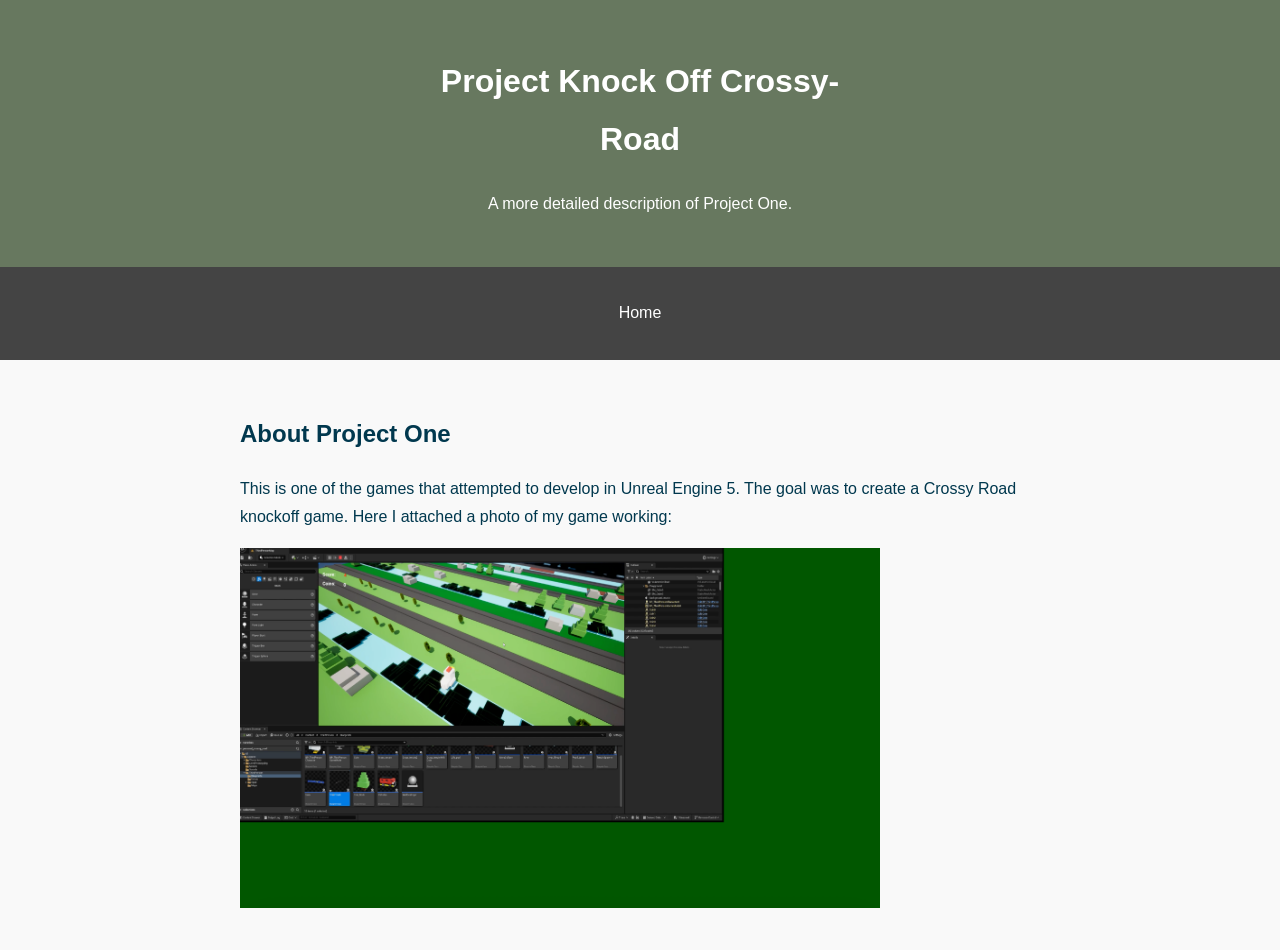
==== Project-2.html @ 65a894fb "Add files via upload Adding the following files to test out whether my Html File will work correctly" ====
<!DOCTYPE html>
<html lang="en">
<head>
  <meta charset="UTF-8" />
  <meta name="viewport" content="width=device-width, initial-scale=1.0"/>
  <title>Project One</title>
  <link rel="stylesheet" href="style.css" />
</head>
<body>
  <header>
    <div class="header-container2">
      <div class="intro-text">
        <h1>Project Knock Off Crossy-Road</h1>
        <p>A more detailed description of Project One.</p>
      </div>
    </div>
  </header>

  <nav>
    <ul>
      <li><a href="index.html">Home</a></li>

    </ul>
  </nav>

  <section>
    <h2>About Project One</h2>
    <p>This is one of the games that attempted to develop in Unreal Engine 5. The goal was to create a Crossy Road
      knockoff game. Here I attached a photo of my game working:</p>
      <img src="crossyroad.png" alt="Game Screenshot" width="640" height="360">
  </section>


</body>
</html>
---- style.css ----
body {
    font-family: Proxima Nova, sans-serif;
    margin: 0;
    padding: 0;
    line-height: 1.8;
    background: #f9f9f9;
    color: #01384e;
  }
  
  header {
    background: #67785f;
    color: #fff;
    padding: 2rem 1rem;
    text-align: center;
  }
  
  nav {
    position: relative;
    background: #444;
    color: #fff;
    text-align: center;
    padding: 1rem 0;
  }
  
  /* Flexbox for nav */
  .nav-cat {
    position: absolute;
    top: -12px;
    left: 5px;
    height: 100px;
  }
  nav ul {
    list-style: none;
    padding: 0;
    display: flex;
    justify-content: center;
    gap: 2rem;
  }
  
  nav ul li {
    margin: 0;
  }
  
  nav ul li a {
    color: #fff;
    text-decoration: none;
    transition: color 0.3s ease;
  }
  
  nav ul li a:hover {
    color: #ff9800;
  }
  
  section {
    padding: 2rem 1rem;
    max-width: 800px;
    margin: auto;
  }
  
  /* Grid for project layout */
  #projects {
    display: grid;
    gap: 2rem;
  }
  
  .project {
    background: #fff;
    padding: 1rem;
    border-radius: 8px;
    box-shadow: 0 2px 5px rgba(0,0,0,0.1);
    transition: transform 0.3s ease, box-shadow 0.3s ease;
  }
  
  .project:hover {
    transform: translateY(-5px);
    box-shadow: 0 4px 10px rgba(0,0,0,0.15);
  }
  
  form {
    display: flex;
    flex-direction: column;
  }
  
  input, textarea {
    margin-bottom: 1rem;
    padding: 0.5rem;
    font-size: 1rem;
  }
  
  button {
    background: #333;
    color: #fff;
    border: none;
    padding: 0.7rem;
    cursor: pointer;
    font-size: 1rem;
    transition: background 0.3s ease;
  }
  
  button:hover {
    background: #555;
  }
  
  footer {
    background: #333;
    color: #fff;
    text-align: center;
    padding: 1rem;
  }


  .header-container {
    display: flex;
    flex-direction: column;
    align-items: center;
    text-align: center;
    gap: 1rem;
  }
  
  @media (min-width: 768px) {
    .header-container {
      flex-direction: row;           /* Side-by-side on larger screens */
      justify-content: center;
      text-align: left; 
    }
  
    .intro-text {
      max-width: 400px;
    }
  }
  
  .header-photo {
    width: 200px;
    height: 200px;
    object-fit: cover;
    border-radius: 50%;
    border: 3px solid #121010;
    box-shadow: 0 0 10px rgba(0,0,0,0.2);
    transition: transform 0.3s ease;
  }
  
  .header-photo:hover {
    transform: scale(1.05);
  }

  .project-link {
    text-decoration: none;
    color: inherit;
    display: block;
  }


  .header-container2 {
    display: flex;
    justify-content: center;
    align-items: center;
    flex-direction: column; /* stack any future elements vertically */
    text-align: center;
  }

  .redirect-button {
    display: inline-block;
    background: #333;
    color: #fff;
    padding: 0.7rem 1.2rem;
    text-decoration: none;
    border-radius: 5px;
    margin-top: 1rem;
    transition: background 0.3s ease;
  }
  
  .redirect-button:hover {
    background: #555;
  }

  .download-resume {
    display: inline-block;
    background: #333;
    color: #fff;
    padding: 0.7rem 0.7rem;  /* Wider padding */
    text-decoration: none;
    border-radius: 5px;
    margin-top: 1rem;
    transition: background 0.3s ease;
    font-size: 1rem;
  }

.download-resume:hover {
  background: #555;
}

.wandering-cat {
    position: fixed;
    bottom: 0;
    right: 0;
    width: 45px;
    animation: walkCat 17s linear infinite;
    z-index: 9999;
  }
  
  @keyframes walkCat {
    0% { right: -100px; }
    100% { right: 100vw; }
  }


  .content-with-images {
    display: flex;
    justify-content: space-between;
    align-items: flex-start;
    padding: 100px;
    gap: 10px;
  }
  
  .text-content {
    flex: 1;
  }
  
  .image-gallery {
    display: flex;
    flex-direction: column;
    gap: 20px;
  }
  
  .image-gallery img {
    max-width:300px;
    height: auto;
    border-radius: 8px;
  }
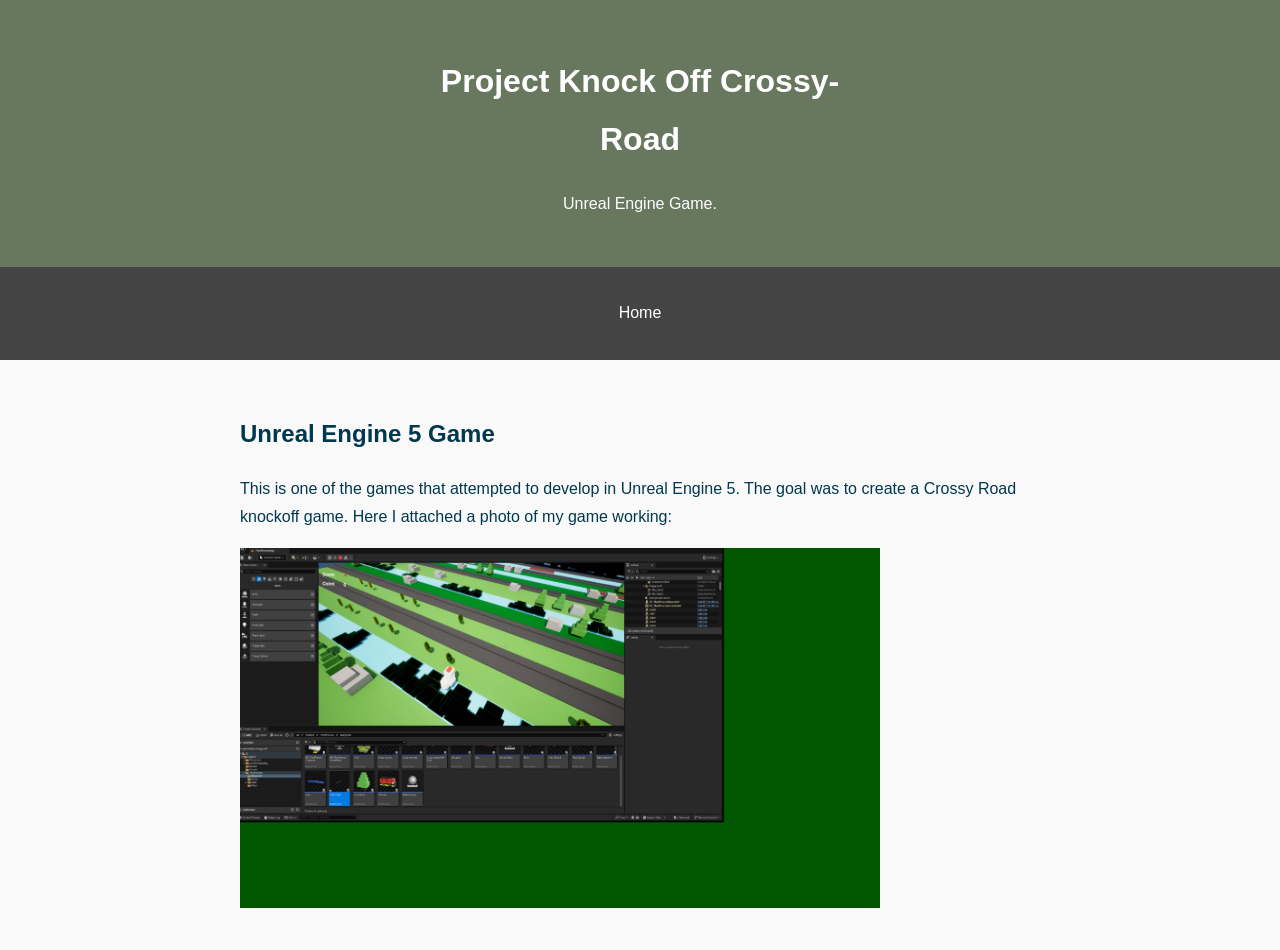
==== commit f3098c29: "Update Project-2.html with some new text" ====
--- a/Project-2.html
+++ b/Project-2.html
@@ -11,7 +11,7 @@
     <div class="header-container2">
       <div class="intro-text">
         <h1>Project Knock Off Crossy-Road</h1>
-        <p>A more detailed description of Project One.</p>
+        <p>Unreal Engine Game.</p>
       </div>
     </div>
   </header>
@@ -24,7 +24,7 @@
   </nav>
 
   <section>
-    <h2>About Project One</h2>
+    <h2>Unreal Engine 5 Game</h2>
     <p>This is one of the games that attempted to develop in Unreal Engine 5. The goal was to create a Crossy Road
       knockoff game. Here I attached a photo of my game working:</p>
       <img src="crossyroad.png" alt="Game Screenshot" width="640" height="360">
@@ -32,4 +32,4 @@
 
 
 </body>
-</html>+</html>
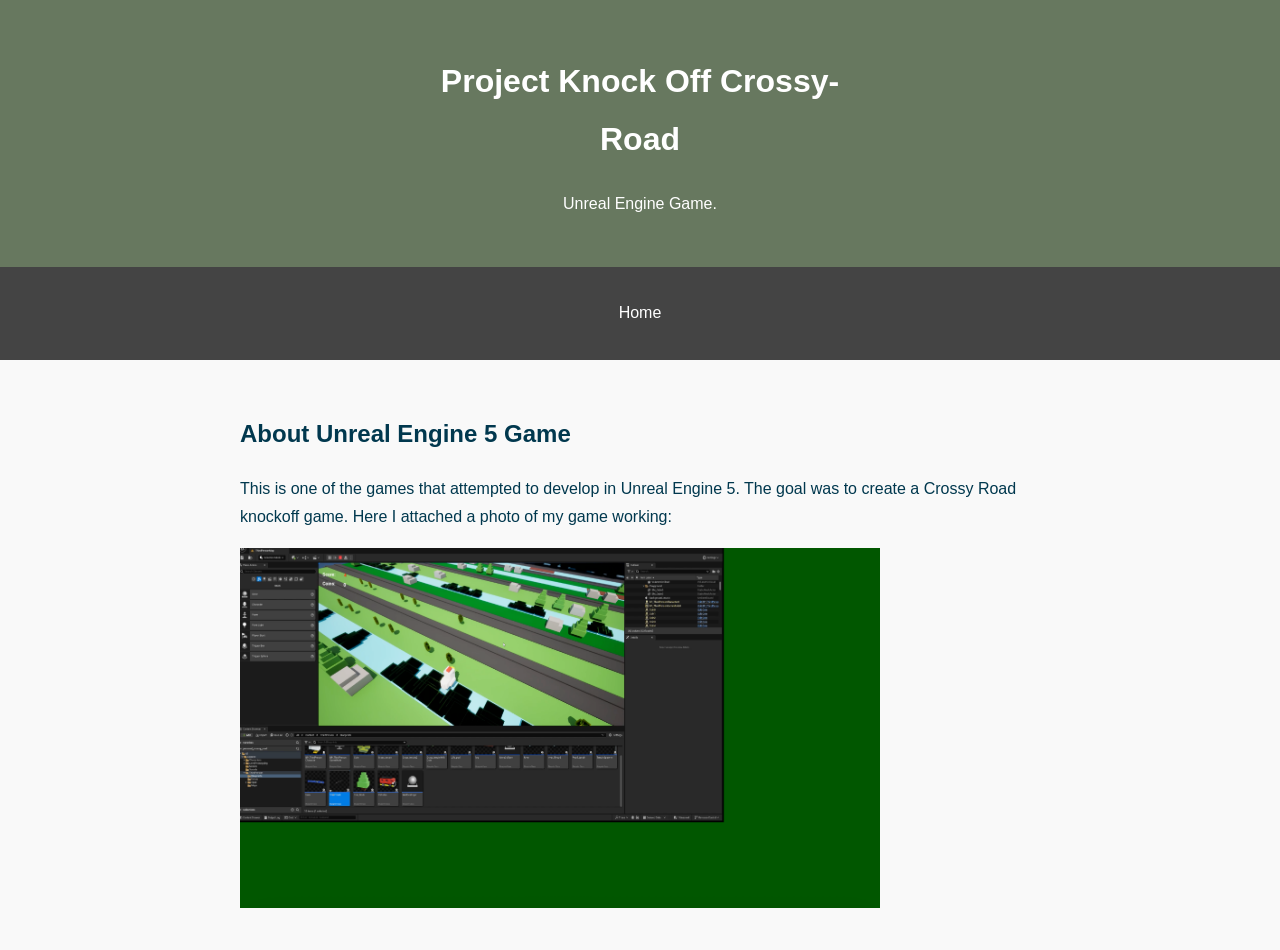
==== commit 235c265f: "Update Project-2.html" ====
--- a/Project-2.html
+++ b/Project-2.html
@@ -3,7 +3,7 @@
 <head>
   <meta charset="UTF-8" />
   <meta name="viewport" content="width=device-width, initial-scale=1.0"/>
-  <title>Project One</title>
+  <title>Project Two</title>
   <link rel="stylesheet" href="style.css" />
 </head>
 <body>
@@ -24,7 +24,7 @@
   </nav>
 
   <section>
-    <h2>Unreal Engine 5 Game</h2>
+    <h2>About Unreal Engine 5 Game</h2>
     <p>This is one of the games that attempted to develop in Unreal Engine 5. The goal was to create a Crossy Road
       knockoff game. Here I attached a photo of my game working:</p>
       <img src="crossyroad.png" alt="Game Screenshot" width="640" height="360">
